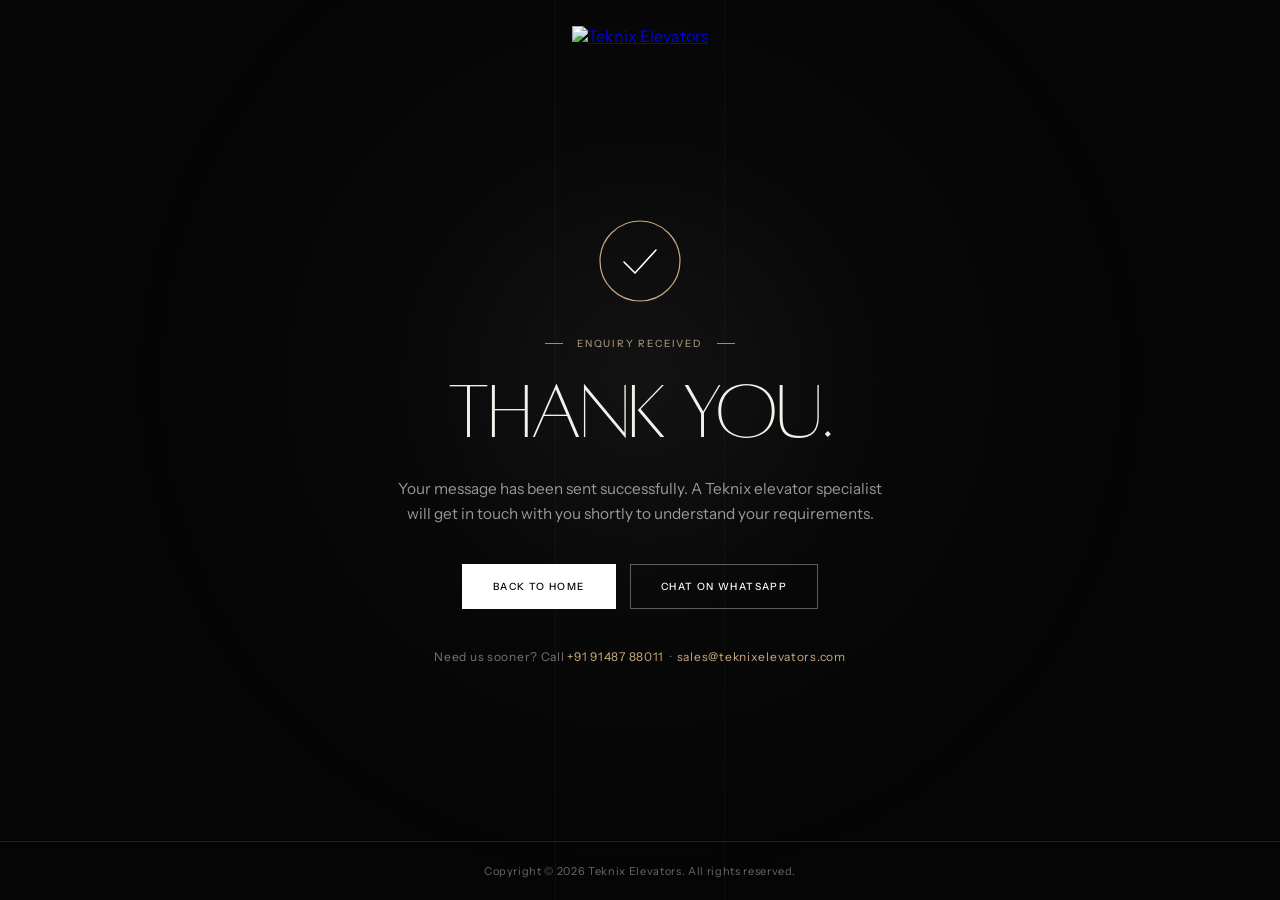
==== thankyou.html @ 18cc58b9 "Initial Commit" ====
<!DOCTYPE html>
<html lang="en">

<head>
    <meta charset="UTF-8">
    <meta name="viewport" content="width=device-width, initial-scale=1, viewport-fit=cover">
    <title>Thank You | Teknix Elevators</title>
    <meta name="robots" content="noindex, nofollow">
    <meta name="theme-color" content="#050505">

    <!-- Google tag (gtag.js) – Google Ads lead tracking -->
    <script async src="https://www.googletagmanager.com/gtag/js?id=AW-17287313605"></script>
    <script>
        window.dataLayer = window.dataLayer || [];
        function gtag() { dataLayer.push(arguments); }
        gtag('js', new Date());
        gtag('config', 'AW-17287313605');
    </script>

    <!-- Lead conversion event (fires once per visit; refresh will not double-count) -->
    <script>
        (function () {
            var fired = false;
            try { fired = sessionStorage.getItem('teknixLeadConv') === '1'; } catch (e) { }
            if (!fired) {
                gtag('event', 'conversion', {
                    'send_to': 'AW-17287313605/Z6s4CNfVku0aEMXxnbNA',
                    'value': 1.0,
                    'currency': 'INR'
                });
                try { sessionStorage.setItem('teknixLeadConv', '1'); } catch (e) { }
            }
        })();
    </script>

    <link rel="preconnect" href="https://fonts.googleapis.com">
    <link rel="preconnect" href="https://fonts.gstatic.com" crossorigin>
    <link href="https://fonts.googleapis.com/css2?family=Instrument+Sans:wght@400;500;600&display=swap"
        rel="stylesheet">
    <style>
        @font-face {
            font-family: "Alta";
            src: url("./fonts/Alta_light.otf") format("opentype");
            font-weight: 300;
            font-display: swap
        }

        @font-face {
            font-family: "Alta";
            src: url("./fonts/Alta_regular.otf") format("opentype");
            font-weight: 400;
            font-display: swap
        }

        * {
            margin: 0;
            padding: 0;
            box-sizing: border-box
        }

        :root {
            --gold: #9c8e70;
            --gold2: #c9aa7c;
            --cream: #f4f1eb;
            --ease: cubic-bezier(.22, 1, .36, 1)
        }

        html,
        body {
            min-height: 100%
        }

        body {
            font-family: "Instrument Sans", sans-serif;
            background: #050505;
            color: #fff;
            min-height: 100vh;
            min-height: 100svh;
            display: flex;
            flex-direction: column;
            overflow-x: hidden
        }

        body:before {
            content: "";
            position: fixed;
            inset: 0;
            background: radial-gradient(circle at 50% 42%, rgba(255, 255, 255, .06), rgba(255, 255, 255, .015) 30%, transparent 65%);
            pointer-events: none
        }

        .vl {
            position: fixed;
            top: 0;
            bottom: 0;
            width: 1px;
            background: rgba(255, 255, 255, .04)
        }

        .vl.a {
            left: calc(50% - 85px)
        }

        .vl.b {
            right: calc(50% - 85px)
        }

        header {
            position: relative;
            z-index: 2;
            padding: 26px 5%;
            display: flex;
            justify-content: center
        }

        header img {
            height: 44px;
            width: auto
        }

        main {
            position: relative;
            z-index: 2;
            flex: 1;
            display: flex;
            align-items: center;
            justify-content: center;
            padding: 30px 24px 60px;
            text-align: center
        }

        .box {
            max-width: 720px;
            display: flex;
            flex-direction: column;
            align-items: center
        }

        .tick {
            width: 84px;
            height: 84px;
            margin-bottom: 34px
        }

        .tick circle {
            fill: none;
            stroke: var(--gold2);
            stroke-width: 1.2;
            stroke-dasharray: 252;
            stroke-dashoffset: 252;
            animation: dr 1.2s var(--ease) .2s forwards
        }

        .tick path {
            fill: none;
            stroke: #fff;
            stroke-width: 1.6;
            stroke-linecap: round;
            stroke-linejoin: round;
            stroke-dasharray: 50;
            stroke-dashoffset: 50;
            animation: dr .7s var(--ease) 1s forwards
        }

        @keyframes dr {
            to {
                stroke-dashoffset: 0
            }
        }

        .eyebrow {
            display: flex;
            align-items: center;
            gap: 14px;
            font-size: 10px;
            font-weight: 500;
            letter-spacing: .18em;
            text-transform: uppercase;
            color: var(--gold);
            margin-bottom: 24px
        }

        .eyebrow i {
            width: 18px;
            height: 1px;
            background: var(--gold)
        }

        h1 {
            font-family: "Alta", serif;
            font-weight: 300;
            text-transform: uppercase;
            font-size: clamp(46px, 6.4vw, 96px);
            line-height: .92;
            letter-spacing: -.025em;
            color: var(--cream)
        }

        p.lead {
            font-size: clamp(14px, 1.2vw, 17px);
            line-height: 1.6;
            color: rgba(255, 255, 255, .58);
            max-width: 500px;
            margin: 28px 0 38px
        }

        .steps {
            display: grid;
            grid-template-columns: repeat(3, 1fr);
            width: 100%;
            border-top: 1px solid rgba(255, 255, 255, .18);
            border-left: 1px solid rgba(255, 255, 255, .18);
            margin-bottom: 44px;
            text-align: left
        }

        .steps div {
            padding: 24px 22px;
            border-right: 1px solid rgba(255, 255, 255, .18);
            border-bottom: 1px solid rgba(255, 255, 255, .18)
        }

        .steps b {
            display: block;
            font-family: "Alta", serif;
            font-weight: 300;
            font-size: 26px;
            color: var(--gold2);
            margin-bottom: 10px
        }

        .steps span {
            font-size: 13px;
            line-height: 1.5;
            color: rgba(255, 255, 255, .6)
        }

        .acts {
            display: flex;
            gap: 14px;
            flex-wrap: wrap;
            justify-content: center
        }

        .btn {
            position: relative;
            display: inline-flex;
            align-items: center;
            justify-content: center;
            gap: 12px;
            overflow: hidden;
            padding: 15px 30px;
            border: 1px solid #fff;
            font-size: 10px;
            font-weight: 500;
            letter-spacing: .14em;
            text-transform: uppercase;
            text-decoration: none;
            transition: color .4s, background .4s, transform .35s
        }

        .btn.w {
            background: #fff;
            color: #000
        }

        .btn.w:hover {
            background: transparent;
            color: #fff;
            transform: translateY(-2px)
        }

        .btn.o {
            background: transparent;
            color: #fff;
            border-color: rgba(255, 255, 255, .35)
        }

        .btn.o:hover {
            background: #fff;
            color: #000;
            transform: translateY(-2px)
        }

        .ct {
            margin-top: 40px;
            font-size: 12px;
            letter-spacing: .06em;
            color: rgba(255, 255, 255, .45)
        }

        .ct a {
            color: var(--gold2);
            text-decoration: none;
            transition: color .3s
        }

        .ct a:hover {
            color: #fff
        }

        .rv {
            opacity: 0;
            transform: translateY(36px);
            animation: up 1s var(--ease) forwards;
            animation-delay: var(--d, .3s)
        }

        @keyframes up {
            to {
                opacity: 1;
                transform: none
            }
        }

        footer {
            position: relative;
            z-index: 2;
            padding: 22px 5%;
            border-top: 1px solid rgba(255, 255, 255, .1);
            font-size: 11px;
            letter-spacing: .06em;
            color: rgba(255, 255, 255, .4);
            text-align: center
        }

        @media(max-width:700px) {
            header img {
                height: 36px
            }

            .steps {
                grid-template-columns: 1fr
            }

            .vl.a {
                left: 20%
            }

            .vl.b {
                right: 20%
            }

            .acts .btn {
                width: 100%
            }

            .tick {
                width: 70px;
                height: 70px;
                margin-bottom: 26px
            }

            .box {
                padding-top: 10px
            }
        }

        @media(prefers-reduced-motion:reduce) {
            * {
                animation-duration: .01s !important;
                animation-delay: 0s !important
            }
        }
    </style>
</head>

<body>
    <span class="vl a"></span><span class="vl b"></span>
    <header><a href="index.html" aria-label="Teknix Elevators"><img src="./icons/logo.png" alt="Teknix Elevators"></a>
    </header>

    <main>
        <div class="box">
            <svg class="tick" viewBox="0 0 84 84" aria-hidden="true">
                <circle cx="42" cy="42" r="40" />
                <path d="M26 43l11 11 21-23" />
            </svg>
            <div class="eyebrow rv" style="--d:.5s"><i></i>ENQUIRY RECEIVED<i></i></div>
            <h1 class="rv" style="--d:.65s">Thank you.</h1>
            <p class="lead rv" style="--d:.85s">Your message has been sent successfully. A Teknix elevator specialist
                will get in touch with you shortly to understand your requirements.</p>
            <!-- <div class="steps rv" style="--d:1s">
                <div><b>01</b><span>We review the details of your project.</span></div>
                <div><b>02</b><span>Our specialist calls you to discuss the right solution.</span></div>
                <div><b>03</b><span>You receive a tailored recommendation and quote.</span></div>
            </div> -->
            <div class="acts rv" style="--d:1.15s">
                <a class="btn w" href="index.html">Back to Home</a>
                <a class="btn o" href="https://wa.me/918123393168?text=hi" target="_blank" rel="noopener">Chat on
                    WhatsApp</a>
            </div>
            <p class="ct rv" style="--d:1.3s">Need us sooner? Call <a href="tel:+919148788011">+91 91487 88011</a>
                &nbsp;·&nbsp; <a href="mailto:sales@teknixelevators.com">sales@teknixelevators.com</a></p>
        </div>
    </main>

    <footer>Copyright © 2026 Teknix Elevators. All rights reserved.</footer>
</body>

</html>
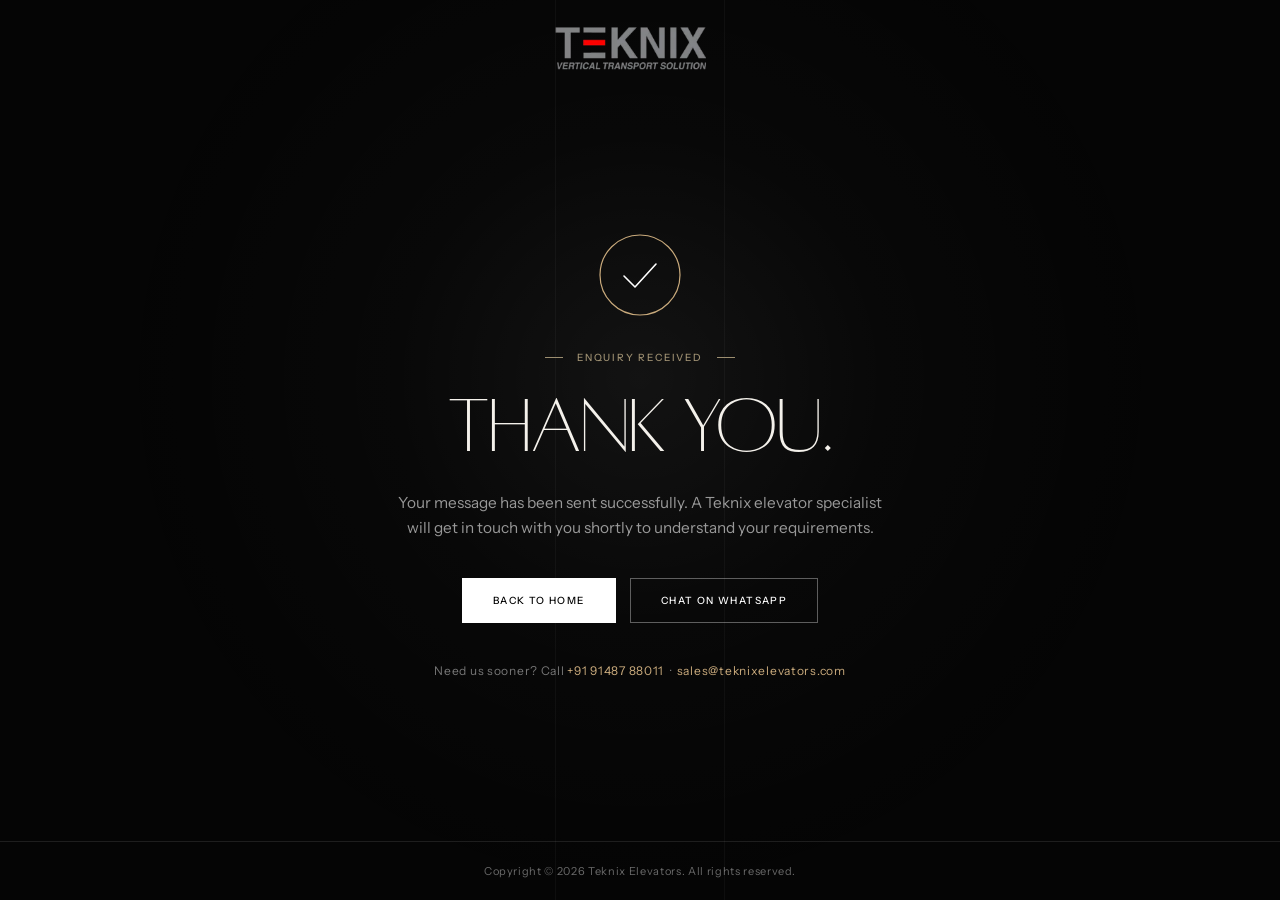
==== commit 7369cec1: "Chages completed" ====
--- a/thankyou.html
+++ b/thankyou.html
@@ -367,7 +367,7 @@
 
 <body>
     <span class="vl a"></span><span class="vl b"></span>
-    <header><a href="index.html" aria-label="Teknix Elevators"><img src="./icons/logo.png" alt="Teknix Elevators"></a>
+    <header><a href="index.html" aria-label="Teknix Elevators"><img src="./Images/logo.webp" alt="Teknix Elevators"></a>
     </header>
 
     <main>
